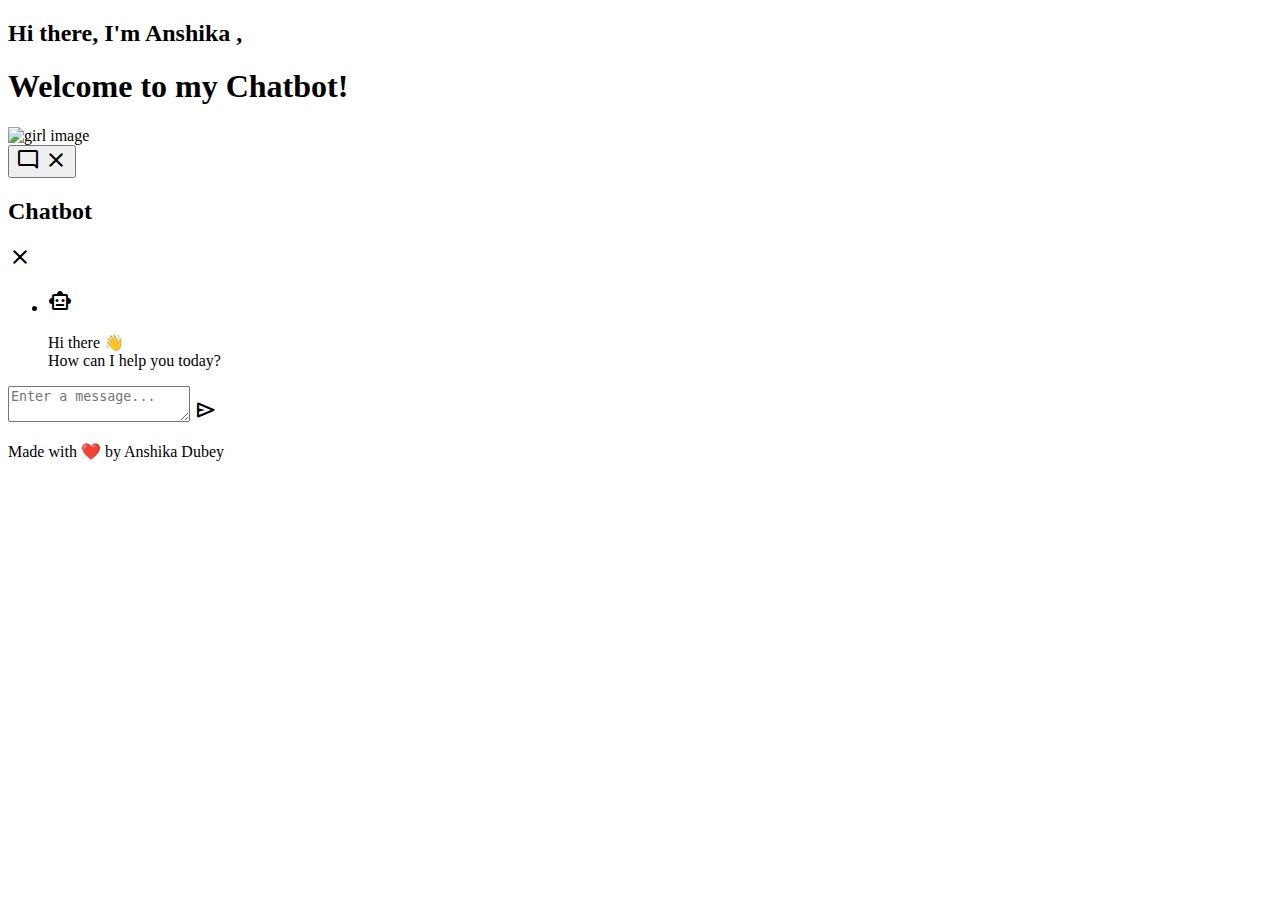
==== index.html @ 2737a999 "add : index.html" ====
<!DOCTYPE html>
<html lang="en" dir="ltr">
  <head>
    <meta charset="utf-8">
    <title>Chatbot </title>
    <!-- --------------favicon-------------- -->
    <link rel="icon" type="image/png" sizes="100x100" href="assets/girlimg.webp" />
    <link rel="stylesheet" href="style.css">
    <link rel="stylesheet" href="cursor.css">
    <meta name="viewport" content="width=device-width, initial-scale=1.0">
    <!-- Google Fonts Link For Icons -->
    <link rel="stylesheet" href="https://fonts.googleapis.com/css2?family=Material+Symbols+Outlined:opsz,wght,FILL,GRAD@48,400,0,0" />
    <link rel="stylesheet" href="https://fonts.googleapis.com/css2?family=Material+Symbols+Rounded:opsz,wght,FILL,GRAD@48,400,1,0" />
    <script src="script.js" defer></script>
  </head>
  <body>
    
    <div class="welcome-message">
        <h2> <span class="highlight">Hi</span> there, I'm <span class="highlight bg-yellowColor text-lightGrey font-semibold" >Anshika</span> ,</h2>
        <h1>Welcome to my Chatbot!</h1>
    </div>
    
    <div class="motion-div">
        <img src="assets/img.webp" alt="girl image">
    </div>
    <button class="chatbot-toggler">
      <span class="material-symbols-rounded">mode_comment</span>
      <span class="material-symbols-outlined">close</span>
    </button>
    <div class="chatbot">
      <header>
        <h2>Chatbot</h2>
        <span class="close-btn material-symbols-outlined">close</span>
      </header>
      <ul class="chatbox">
        <li class="chat incoming">
          <span class="material-symbols-outlined">smart_toy</span>
          <p>Hi there 👋<br>How can I help you today?</p>
        </li>
      </ul>
      <div class="chat-input">
        <textarea placeholder="Enter a message..." spellcheck="false" required></textarea>
        <span id="send-btn" class="material-symbols-rounded">send</span>
      </div>
    </div>
    <footer>
      <div class="container">
        <p>Made with <span class="heart">❤️</span> by Anshika Dubey</p>
      </div>
    </footer>
    
  </body>
</html>
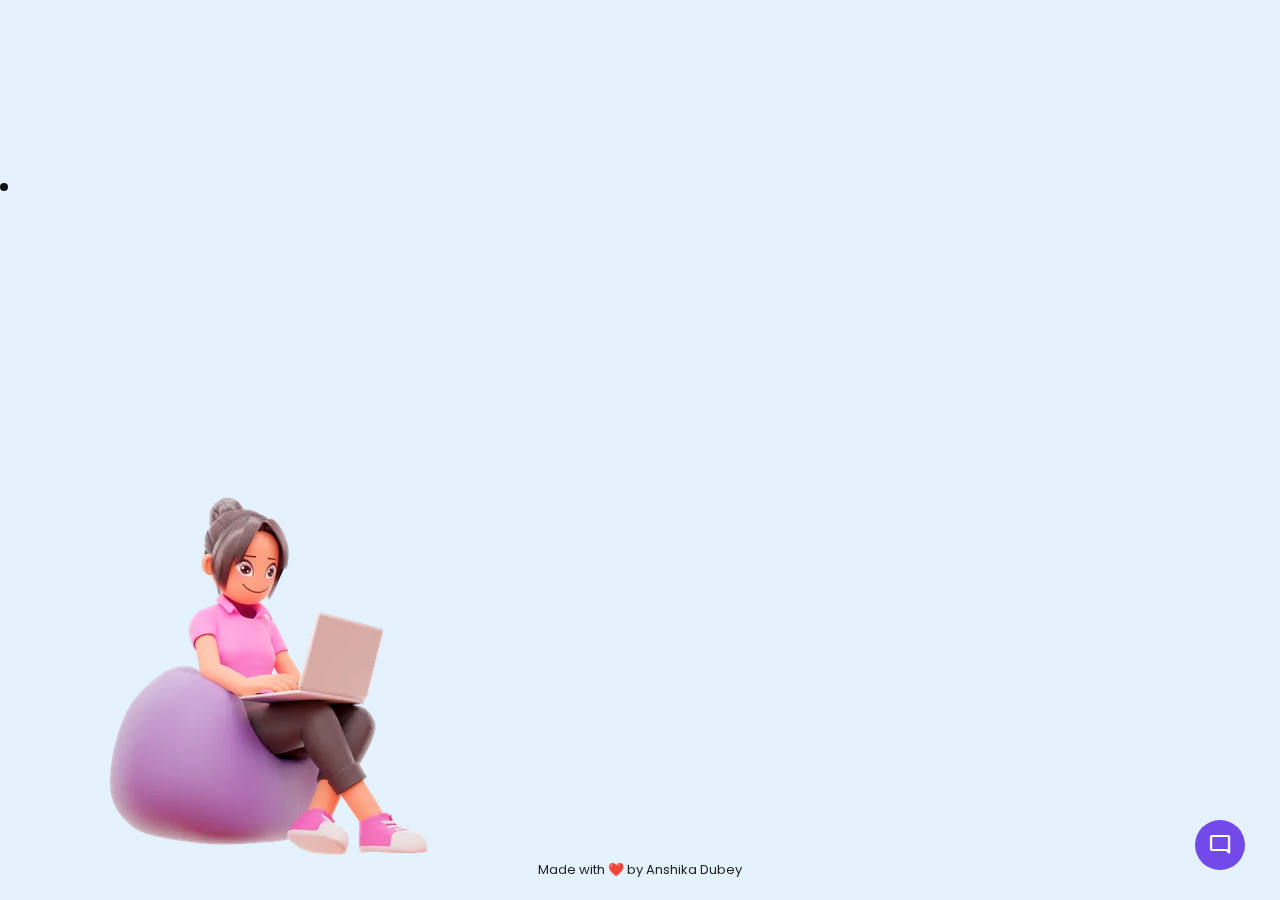
==== commit 865178ad: "add new work" ====
--- a/index.html
+++ b/index.html
@@ -5,13 +5,13 @@
     <title>Chatbot </title>
     <!-- --------------favicon-------------- -->
     <link rel="icon" type="image/png" sizes="100x100" href="assets/girlimg.webp" />
-    <link rel="stylesheet" href="style.css">
-    <link rel="stylesheet" href="cursor.css">
+    <link rel="stylesheet" href="public/style.css">
+    <!-- <link rel="stylesheet" href="cursor.css"> -->
     <meta name="viewport" content="width=device-width, initial-scale=1.0">
     <!-- Google Fonts Link For Icons -->
     <link rel="stylesheet" href="https://fonts.googleapis.com/css2?family=Material+Symbols+Outlined:opsz,wght,FILL,GRAD@48,400,0,0" />
     <link rel="stylesheet" href="https://fonts.googleapis.com/css2?family=Material+Symbols+Rounded:opsz,wght,FILL,GRAD@48,400,1,0" />
-    <script src="script.js" defer></script>
+    <script src="public/script.js" defer></script>
   </head>
   <body>
     
--- a/public/style.css
+++ b/public/style.css
@@ -0,0 +1,299 @@
+/* Import Google font - Poppins */
+@import url("https://fonts.googleapis.com/css2?family=Poppins:wght@400;500;600&display=swap");
+* {
+  margin: 0;
+  padding: 0;
+  box-sizing: border-box;
+  font-family: "Poppins", sans-serif;
+}
+body {
+  background: #e3f2fd;
+}
+.chatbot-toggler {
+  position: fixed;
+  bottom: 30px;
+  right: 35px;
+  outline: none;
+  border: none;
+  height: 50px;
+  width: 50px;
+  display: flex;
+  cursor: pointer;
+  align-items: center;
+  justify-content: center;
+  border-radius: 50%;
+  background: #724ae8;
+  transition: all 0.2s ease;
+}
+body.show-chatbot .chatbot-toggler {
+  transform: rotate(90deg);
+}
+
+/* front pg msg start*/
+.welcome-message {
+  text-align: center;
+  animation: fadeInUp 1.5s ease forwards;
+  opacity: 0;
+}
+
+@keyframes fadeInUp {
+  0% {
+    opacity: 0;
+    transform: translateY(50px);
+  }
+  100% {
+    opacity: 1;
+    transform: translateY(0);
+  }
+}
+.chatbot-box {
+  display: none;
+}
+.welcome-message {
+  text-align: center;
+  padding: 50px 0;
+}
+
+.highlight {
+  color: #724ae8; /* Highlight color */
+  transition: color 0.3s ease; /* Transition animation */
+}
+
+.highlight:hover {
+  color: #000706; /* Highlight color on hover */
+}
+/* end */
+.motion-div {
+  animation: animate 5s linear infinite;
+}
+/* Define keyframes for motion animation */
+@keyframes motionAnimation {
+  0% {
+    transform: translateY(100%);
+  }
+  50% {
+    transform: translateY(-20px);
+  }
+  100% {
+    transform: translateY(0%);
+  }
+}
+
+/* Apply motion animation to the div */
+.motion-div {
+  animation: motionAnimation 4s linear ; /* Repeat animation infinitely */
+  position: fixed;
+  bottom: 0;
+  left: 60px; /* Adjust image distance from left side of the page */
+}
+
+/* -------cursor----- */
+.cursor-point {
+  width: 8px;
+  height: 8px;
+  position: fixed;
+  background-color: #131212;
+  border-radius: 50%;
+  pointer-events: none;
+}
+body {
+  cursor: none; /* Hide default cursor */
+}
+/* -------end--------- */
+
+.bg-yellowColor {
+  background-color: #724ae8;
+}
+
+.text-lightGrey {
+  color: rgb(255, 255, 255);
+}
+
+.font-semibold {
+  font-weight: 600; /* or 'semibold' if available */
+}
+/* -------------------------------------- */
+
+.chatbot-toggler span {
+  color: #fff;
+  position: absolute;
+}
+.chatbot-toggler span:last-child,
+body.show-chatbot .chatbot-toggler span:first-child {
+  opacity: 0;
+}
+body.show-chatbot .chatbot-toggler span:last-child {
+  opacity: 1;
+}
+.chatbot {
+  position: fixed;
+  right: 35px;
+  bottom: 90px;
+  width: 420px;
+  /* height: 500px; */
+  background: #fff;
+  border-radius: 15px;
+  overflow: hidden;
+  opacity: 0;
+  pointer-events: none;
+  transform: scale(0.5);
+  transform-origin: bottom right;
+  box-shadow: 0 0 128px 0 rgba(0, 0, 0, 0.1),
+    0 32px 64px -48px rgba(0, 0, 0, 0.5);
+  transition: all 0.1s ease;
+}
+body.show-chatbot .chatbot {
+  opacity: 1;
+  pointer-events: auto;
+  transform: scale(1);
+}
+.chatbot header {
+  padding: 16px 0;
+  position: relative;
+  text-align: center;
+  color: #fff;
+  background: #724ae8;
+  box-shadow: 0 2px 10px rgba(0, 0, 0, 0.1);
+}
+.chatbot header span {
+  position: absolute;
+  right: 15px;
+  top: 50%;
+  display: none;
+  cursor: pointer;
+  transform: translateY(-50%);
+}
+header h2 {
+  font-size: 1.4rem;
+}
+.chatbot .chatbox {
+  overflow-y: auto;
+  height: 510px;
+  padding: 30px 20px 100px;
+}
+.chatbot :where(.chatbox, textarea)::-webkit-scrollbar {
+  width: 6px;
+}
+.chatbot :where(.chatbox, textarea)::-webkit-scrollbar-track {
+  background: #fff;
+  border-radius: 25px;
+}
+.chatbot :where(.chatbox, textarea)::-webkit-scrollbar-thumb {
+  background: #ccc;
+  border-radius: 25px;
+}
+.chatbox .chat {
+  display: flex;
+  list-style: none;
+}
+.chatbox .outgoing {
+  margin: 20px 0;
+  justify-content: flex-end;
+}
+.chatbox .incoming span {
+  width: 32px;
+  height: 32px;
+  color: #fff;
+  cursor: default;
+  text-align: center;
+  line-height: 32px;
+  align-self: flex-end;
+  background: #724ae8;
+  border-radius: 4px;
+  margin: 0 10px 7px 0;
+}
+.chatbox .chat p {
+  white-space: pre-wrap;
+  padding: 12px 16px;
+  border-radius: 10px 10px 0 10px;
+  max-width: 75%;
+  color: #fff;
+  font-size: 0.95rem;
+  background: #724ae8;
+}
+.chatbox .incoming p {
+  border-radius: 10px 10px 10px 0;
+}
+.chatbox .chat p.error {
+  color: #721c24;
+  background: #f8d7da;
+}
+.chatbox .incoming p {
+  color: #000;
+  background: #f2f2f2;
+}
+.chatbot .chat-input {
+  display: flex;
+  gap: 5px;
+  position: absolute;
+  bottom: 0;
+  width: 100%;
+  background: #fff;
+  padding: 3px 20px;
+  border-top: 1px solid #ddd;
+}
+.chat-input textarea {
+  height: 55px;
+  width: 100%;
+  border: none;
+  outline: none;
+  resize: none;
+  max-height: 180px;
+  padding: 15px 15px 15px 0;
+  font-size: 0.95rem;
+}
+.chat-input span {
+  align-self: flex-end;
+  color: #724ae8;
+  cursor: pointer;
+  height: 55px;
+  display: flex;
+  align-items: center;
+  visibility: hidden;
+  font-size: 1.35rem;
+}
+.chat-input textarea:valid ~ span {
+  visibility: visible;
+}
+
+@media (max-width: 490px) {
+  .chatbot-toggler {
+    right: 20px;
+    bottom: 20px;
+  }
+  .chatbot {
+    right: 0;
+    bottom: 0;
+    height: 100%;
+    border-radius: 0;
+    width: 100%;
+  }
+  .chatbot .chatbox {
+    height: 90%;
+    padding: 25px 15px 100px;
+  }
+  .chatbot .chat-input {
+    padding: 5px 15px;
+  }
+  .chatbot header span {
+    display: block;
+  }
+}
+/* ---------------------------------------- */
+footer {
+  position: fixed;
+  bottom: 0;
+  width: 100%;
+  /* background-color: #333; Set footer background color */
+  padding: 20px 0; /* Add padding for spacing */
+  text-align: center; /* Align text to center */
+  color: #212122; /* Set text color */
+}
+p {
+  margin: 0; /* Remove default margin */
+  font-size: 13px; /* Set font size */
+}
+
+/* h1{
+  font-size:36px ;
+} */
